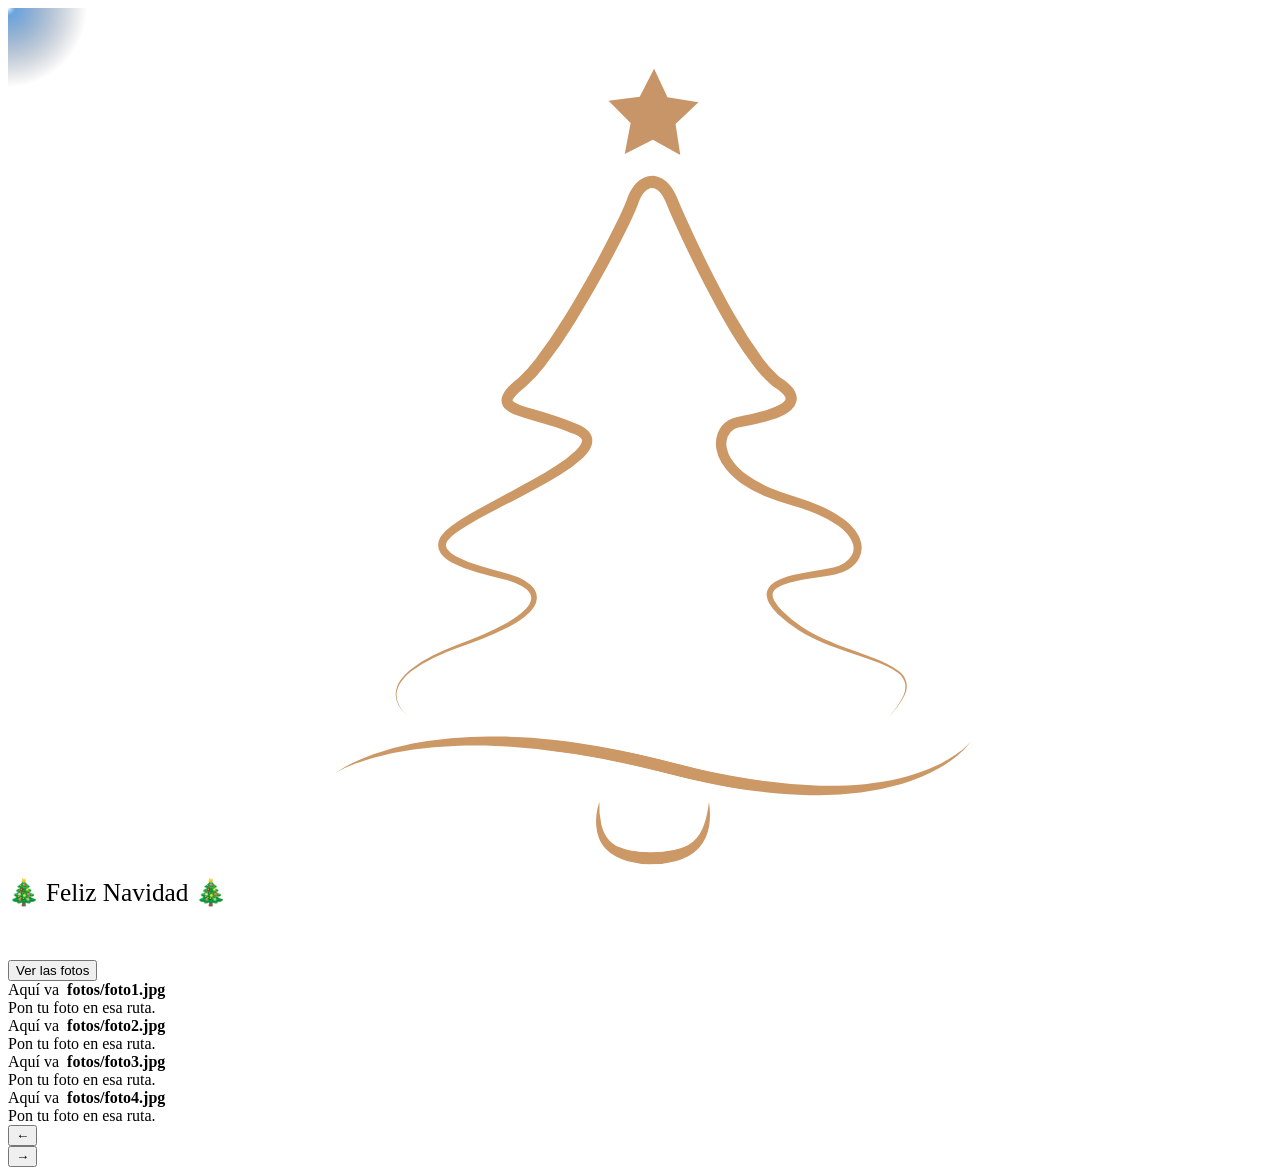
==== index.html @ 5bad48da "Rename index1.html to index.html" ====
<!DOCTYPE html>
<html lang="es">
<head>
  <meta charset="UTF-8">
  <meta name="viewport" content="width=device-width, initial-scale=1.0">
  <title>Feliz Navidad 🎄</title>
  <link rel="stylesheet" href="./style.css">
</head>
<body>

<svg class="mainSVG" xmlns="http://www.w3.org/2000/svg" xmlns:xlink="http://www.w3.org/1999/xlink" viewBox="0 0 800 600">
  <defs>
    <circle id="circ" class="particle" cx="0" cy="0" r="1" />
    <polygon id="star" class="particle" points="4.55,0 5.95,2.85 9.1,3.3 6.82,5.52 7.36,8.65 4.55,7.17 1.74,8.65 2.27,5.52 0,3.3 3.14,2.85 " />
    <polygon id="cross" class="particle" points="4,3.5 2.5,2 4,0.5 3.5,0 2,1.5 0.5,0 0,0.5 1.5,2 0,3.5 0.5,4 2,2.5 3.5,4 " />
    <path id="heart" class="particle" d="M2.9,0C2.53,0,2.2,0.18,2,0.47C1.8,0.18,1.47,0,1.1,0C0.49,0,0,0.49,0,1.1
	C0,2.6,1.56,4,2,4s2-1.4,2-2.9C4,0.49,3.51,0,2.9,0z" />

    <radialGradient id="grad" cx="3" cy="3" r="6" gradientUnits="userSpaceOnUse">
      <stop offset="0" style="stop-color:red" />
      <stop offset="0.4" style="stop-color:#334673" />
      <stop offset="0.6" style="stop-color:#EDDDC4" />
      <stop offset="0.9" style="stop-color:#FEE8C7" />
      <stop offset="1" style="stop-color:red" />
    </radialGradient>
    <radialGradient id="dotGrad" cx="0" cy="0" r="50" gradientUnits="userSpaceOnUse">
      <stop offset="0" style="stop-color:#FFFFFF;stop-opacity:1" />
      <stop offset="0.1" style="stop-color:#0867C7;stop-opacity:0.6" />
      <stop offset="1" style="stop-color:#081029;stop-opacity:0" />
    </radialGradient>

    <mask id="treePathMask">
      <path class="treePathMask" fill="none" stroke-width="18" stroke="#FFF" d="M252.9,447.9c0,0-30.8-21.6,33.9-44.7c64.7-23.1,46.2-37,33.9-41.6
    c-12.3-4.6-59.3-11.6-42.4-28.5s114-52.4,81.7-66.2c-32.4-13.9-58.5-10.8-35.4-29.3s66.2-101.7,70.9-115.6
    c4.4-13.2,16.9-18.5,24.7,0c7.7,18.5,44.7,100.1,67.8,115.6c23.1,15.4-10.8,21.6-26.2,24.7c-15.4,3.1-20,33.9,33.9,49.3
    c53.9,15.4,47.8,40.1,27.7,44.7c-20,4.6-63.2,4.6-27.7,32.4s98.6,21.6,61.6,60.1" />
    </mask>
    <mask id="treeBottomMask">
      <path class="treeBottomMask" stroke="#FFF" stroke-width="8" d="M207.5,484.1c0,0,58.5-43.1,211.1-3.1s191-16.9,191-16.9" />
    </mask>
    <mask id="treePotMask">
      <path class="treePotMask" stroke="#FFF" stroke-width="8" d="M374.3,502.5c0,0-4.6,20,7.7,29.3c12.3,9.2,40.1,7.7,50.8,0s10.8-23.1,10.8-29.3" />
    </mask>

    <filter id="glow" x="-150%" y="-150%" width="280%" height="280%">
      <feOffset result="offOut" in="SourceGraphic" dx="0" dy="0" />
      <feGaussianBlur in="offOut" stdDeviation="16" result="blur" />
      <feComponentTransfer>
        <feFuncR type="discrete" tableValues="0.8" />
        <feFuncG type="discrete" tableValues="0.3" />
        <feFuncB type="discrete" tableValues="0.2" />
      </feComponentTransfer>
      <feComposite in="SourceGraphic" operator="over" />
    </filter>
  </defs>

  <g class="whole">
    <g class="pContainer"></g>

    <g class="tree" mask="url(#treePathMask)">
      <path d="M252.95,447.85a20.43,20.43,0,0,1-5.64-6.24,14,14,0,0,1-1.91-8.22,16.93,16.93,0,0,1,3.06-8,33.16,33.16,0,0,1,5.79-6.28A74.78,74.78,0,0,1,268.54,410a163.48,163.48,0,0,1,15.52-6.84c10.54-3.93,21-8.07,30.72-13.46a80.83,80.83,0,0,0,7-4.37,37.51,37.51,0,0,0,6.13-5.24c1.75-1.92,3.14-4.18,3.25-6.35s-1.12-4.18-3-5.81a25,25,0,0,0-6.72-3.91,61.25,61.25,0,0,0-7.8-2.42c-5.41-1.4-10.91-2.72-16.38-4.32a84.17,84.17,0,0,1-16.2-6.19,28.26,28.26,0,0,1-3.86-2.5,15.06,15.06,0,0,1-3.44-3.63,9,9,0,0,1-1.51-5.47,10.22,10.22,0,0,1,.61-2.78,12.88,12.88,0,0,1,1.2-2.34,26.73,26.73,0,0,1,6.58-6.56c2.35-1.76,4.76-3.33,7.19-4.84,4.87-3,9.82-5.75,14.77-8.46,9.91-5.4,19.88-10.59,29.63-16.08,4.87-2.75,9.68-5.56,14.33-8.56A81.88,81.88,0,0,0,359.45,280a23,23,0,0,0,2.41-2.79,8.36,8.36,0,0,0,1.35-2.65,2.13,2.13,0,0,0-.17-1.7,5.53,5.53,0,0,0-1.88-1.77,13.15,13.15,0,0,0-1.49-.83c-.52-.26-1.1-.49-1.76-.77-1.27-.53-2.55-1-3.83-1.53q-3.86-1.48-7.8-2.77c-5.26-1.74-10.6-3.23-16-4.79-2.72-.79-5.47-1.58-8.29-2.61a31.74,31.74,0,0,1-4.33-1.92,14.39,14.39,0,0,1-2.29-1.53,8.74,8.74,0,0,1-2.22-2.66,7.2,7.2,0,0,1-.78-4,9.09,9.09,0,0,1,1-3.24,18.93,18.93,0,0,1,3-4.21,44.88,44.88,0,0,1,3.29-3.19c.56-.5,1.12-1,1.68-1.45l1.61-1.33a84,84,0,0,0,10.88-11.88,326.2,326.2,0,0,0,18.79-27.53c5.88-9.5,11.48-19.19,16.89-29S380.1,146.16,385,136.13c1.22-2.51,2.42-5,3.57-7.54s2.29-5.09,3.14-7.45l.36-1c.14-.38.26-.75.42-1.12.29-.75.64-1.48,1-2.21a25.51,25.51,0,0,1,2.65-4.21,19.15,19.15,0,0,1,3.76-3.69,13.74,13.74,0,0,1,5.24-2.42,12.11,12.11,0,0,1,6.12.25,14.59,14.59,0,0,1,5,2.79,20.59,20.59,0,0,1,3.47,3.79,30.33,30.33,0,0,1,2.5,4.1c.35.7.7,1.39,1,2.1l.46,1.05.4,1,1.64,3.84,3.39,7.67q6.88,15.32,14.36,30.37c5,10,10.18,19.94,15.69,29.65a274.94,274.94,0,0,0,17.9,28A73.36,73.36,0,0,0,487.74,233c.49.4,1,.8,1.48,1.15l1.7,1.19a35,35,0,0,1,3.66,3,17.84,17.84,0,0,1,3.32,4.08,10.83,10.83,0,0,1,1.14,2.94,8.54,8.54,0,0,1,0,3.54,10.27,10.27,0,0,1-3.22,5.39,20.71,20.71,0,0,1-4.15,2.91,49,49,0,0,1-8.4,3.46,154,154,0,0,1-16.77,4.09l-4.15.81a9.18,9.18,0,0,0-2.87,1.08,9.51,9.51,0,0,0-4,4.7,12.55,12.55,0,0,0-.67,6.58,19.5,19.5,0,0,0,2.46,6.74A37.19,37.19,0,0,0,468,295.75a75,75,0,0,0,14.14,7.86,129.67,129.67,0,0,0,15.58,5.49A141.4,141.4,0,0,1,513.88,315a75,75,0,0,1,15.19,8.65,37.29,37.29,0,0,1,6.55,6.24,21.05,21.05,0,0,1,4.31,8.49,14.43,14.43,0,0,1-1.24,9.88,18.08,18.08,0,0,1-6.66,6.94,26.74,26.74,0,0,1-8.56,3.33c-2.84.61-5.65,1.06-8.44,1.49-5.58.86-11.13,1.61-16.52,2.77a53.48,53.48,0,0,0-7.81,2.22c-2.43.94-4.81,2.22-6,3.93a4.34,4.34,0,0,0-.77,2.82,8.45,8.45,0,0,0,1,3.29,28,28,0,0,0,4.82,6.25,80.74,80.74,0,0,0,12.81,10.4c9.29,6,19.72,10.29,30.24,14.17,5.27,1.95,10.59,3.79,15.85,5.86,2.63,1,5.24,2.14,7.79,3.39a37.94,37.94,0,0,1,7.28,4.51,11.9,11.9,0,0,1,3.63,15.57,34.68,34.68,0,0,1-4.53,7.16,77.45,77.45,0,0,1-5.64,6.29,77.31,77.31,0,0,0,5.41-6.46,34.27,34.27,0,0,0,4.22-7.21,12.64,12.64,0,0,0,.88-8,12.44,12.44,0,0,0-4.71-6.43,37.71,37.71,0,0,0-7.15-4.16c-2.53-1.16-5.13-2.18-7.76-3.14-5.26-1.91-10.62-3.62-16-5.44-10.65-3.63-21.34-7.64-31.11-13.64a83.84,83.84,0,0,1-13.61-10.49,31.27,31.27,0,0,1-5.6-6.94,12,12,0,0,1-1.55-4.68,8.17,8.17,0,0,1,.19-2.7,8.56,8.56,0,0,1,1.09-2.5,12.1,12.1,0,0,1,3.6-3.44,24.27,24.27,0,0,1,4.08-2.08,57.3,57.3,0,0,1,8.36-2.56c5.59-1.31,11.19-2.17,16.71-3.12,2.76-.48,5.5-1,8.15-1.59a22.1,22.1,0,0,0,7-2.87,13.3,13.3,0,0,0,4.82-5.15,9.42,9.42,0,0,0,.69-6.53,16,16,0,0,0-3.42-6.33,33.25,33.25,0,0,0-5.73-5.27,69.74,69.74,0,0,0-14.19-7.8,135.81,135.81,0,0,0-15.61-5.42,135.53,135.53,0,0,1-16.3-5.51,81,81,0,0,1-15.41-8.31,43.39,43.39,0,0,1-12.6-13,25.53,25.53,0,0,1-3.34-9,19.13,19.13,0,0,1,1-10,16.17,16.17,0,0,1,6.69-8,15.88,15.88,0,0,1,5-1.93l4.13-.84a147.75,147.75,0,0,0,16-4,42.41,42.41,0,0,0,7.17-3,14,14,0,0,0,2.74-1.92,3.42,3.42,0,0,0,1.12-1.68,2.41,2.41,0,0,0-.43-1.61,11.07,11.07,0,0,0-2-2.4,28,28,0,0,0-2.92-2.31l-1.76-1.22c-.65-.46-1.26-.94-1.86-1.43a59,59,0,0,1-6.43-6.27c-2-2.19-3.79-4.44-5.54-6.74a267,267,0,0,1-18.55-28.74c-5.63-9.85-10.89-19.86-16-30s-9.91-20.31-14.57-30.61l-3.45-7.76L417,124.48l-.42-1-.39-.88c-.25-.59-.54-1.15-.82-1.71a22.74,22.74,0,0,0-1.89-3.09,13,13,0,0,0-2.2-2.42,7,7,0,0,0-2.31-1.33,4.49,4.49,0,0,0-2.22-.09,8.55,8.55,0,0,0-4.59,3.32,17.85,17.85,0,0,0-1.84,2.92c-.26.54-.51,1.07-.73,1.64-.12.27-.22.56-.32.85l-.35,1c-1.06,2.93-2.23,5.47-3.42,8.1s-2.42,5.16-3.67,7.7c-5,10.18-10.29,20.16-15.77,30.05s-11.17,19.66-17.16,29.28a310.2,310.2,0,0,1-19.39,28.11,90.46,90.46,0,0,1-12,12.85l-1.65,1.35c-.52.43-1,.85-1.53,1.29a38,38,0,0,0-2.79,2.65,12.42,12.42,0,0,0-1.94,2.57,2.33,2.33,0,0,0-.28.76c0,.11,0,0,0,.09a4.57,4.57,0,0,0,1.7,1.35,25.15,25.15,0,0,0,3.36,1.51c2.46.92,5.11,1.72,7.79,2.52,5.36,1.58,10.84,3.16,16.25,5q4.06,1.37,8.08,2.94c1.34.53,2.67,1.07,4,1.63.64.27,1.36.57,2.1.94a19.66,19.66,0,0,1,2.18,1.24,11.85,11.85,0,0,1,4,4.13,8.64,8.64,0,0,1,1,3.24,9.11,9.11,0,0,1-.27,3.23,14.48,14.48,0,0,1-2.42,4.85,29.32,29.32,0,0,1-3.14,3.56,87.46,87.46,0,0,1-14,10.47c-4.85,3-9.79,5.84-14.76,8.55-9.94,5.42-20,10.49-29.91,15.72-5,2.62-9.88,5.28-14.63,8.12-2.37,1.42-4.7,2.89-6.88,4.46a22.06,22.06,0,0,0-5.45,5.14,8,8,0,0,0-.76,1.39,5.36,5.36,0,0,0-.33,1.32,4.1,4.1,0,0,0,.69,2.53,15.62,15.62,0,0,0,5.49,4.62A80.14,80.14,0,0,0,298.56,353c5.31,1.66,10.73,3.06,16.18,4.58a64.81,64.81,0,0,1,8.26,2.74,27.74,27.74,0,0,1,7.69,4.74,13.65,13.65,0,0,1,3,3.81,9.27,9.27,0,0,1,1,5,11.14,11.14,0,0,1-1.54,4.7,19.09,19.09,0,0,1-2.8,3.67,40.6,40.6,0,0,1-6.81,5.54,83.78,83.78,0,0,1-7.41,4.35c-10.11,5.26-20.76,9.16-31.39,12.82a161.69,161.69,0,0,0-15.52,6.37A74.57,74.57,0,0,0,255,420a32.17,32.17,0,0,0-5.82,5.89,16.21,16.21,0,0,0-3.19,7.52,13.61,13.61,0,0,0,1.59,8A20.29,20.29,0,0,0,252.95,447.85Z" fill="#cb9866" />
      <path d="M207.5,484.06c7.05-5.11,15.14-8.66,23.34-11.63a177.13,177.13,0,0,1,25.29-6.88,263.65,263.65,0,0,1,52.22-4.49h3.28l3.28.09,6.56.19,6.55.39c2.18.13,4.37.26,6.54.48,4.35.39,8.71.74,13,1.28l6.51.75,6.49.91c17.3,2.5,34.41,6,51.36,10.19l12.62,3.2c4.18,1,8.34,2.18,12.55,3.06,8.38,2,16.82,3.63,25.29,5.13a353.5,353.5,0,0,0,51.17,5.47c17.11.32,34.36-.66,51-4.7a118.55,118.55,0,0,0,24.21-8.47,84.82,84.82,0,0,0,11.11-6.49,47.55,47.55,0,0,0,9.69-8.53,48.1,48.1,0,0,1-9,9.45,85.1,85.1,0,0,1-10.81,7.45,116.56,116.56,0,0,1-24.23,10.24,165.66,165.66,0,0,1-25.79,5.35,232.1,232.1,0,0,1-26.27,1.71c-8.77,0-17.55-.24-26.26-1.09-2.18-.2-4.37-.35-6.54-.6l-6.52-.78c-4.36-.46-8.67-1.19-13-1.82-8.64-1.37-17.22-3.09-25.74-5-4.28-.87-8.5-2-12.75-3l-12.62-3.11q-25.06-6.37-50.58-10.47a426.37,426.37,0,0,0-51.3-5.3c-8.59-.42-17.19-.29-25.78,0a240.1,240.1,0,0,0-25.68,2.24,186.57,186.57,0,0,0-25.27,5.19c-4.15,1.16-8.26,2.49-12.28,4.05-2,.79-4,1.6-6,2.52A50.82,50.82,0,0,0,207.5,484.06Z" fill="#cb9866" />
      <path d="M374.32,502.55a48.15,48.15,0,0,0,1.24,14.35c1.15,4.52,3.29,8.64,6.49,11.35a18.5,18.5,0,0,0,5.51,3.14,39.06,39.06,0,0,0,6.41,1.82,65.78,65.78,0,0,0,13.68,1.12,72.9,72.9,0,0,0,13.72-1.44,44.51,44.51,0,0,0,6.46-1.85,17.75,17.75,0,0,0,5.51-3.15,25.45,25.45,0,0,0,7.24-11.17,52,52,0,0,0,1.9-6.91c.48-2.37.83-4.8,1.18-7.25a55.16,55.16,0,0,1,.64,7.42,40.11,40.11,0,0,1-.52,7.56,31.23,31.23,0,0,1-2.19,7.5,24.37,24.37,0,0,1-4.46,6.79,25.16,25.16,0,0,1-6.61,5,39.72,39.72,0,0,1-7.4,3A58.55,58.55,0,0,1,407.75,542a55,55,0,0,1-15.47-1.9,36.65,36.65,0,0,1-7.46-3,25.3,25.3,0,0,1-6.6-5,19.63,19.63,0,0,1-2.5-3.34,21.72,21.72,0,0,1-1.79-3.67,27.66,27.66,0,0,1-1.65-7.7,38.16,38.16,0,0,1,2-14.87Z" fill="#cb9866" />
    </g>

    <path class="treeBottomPath" stroke="none" fill="none" stroke-width="8" d="M207.5,484.1c0,0,58.5-43.1,211.1-3.1s191-16.9,191-16.9" />
    <path class="treePath" fill="none" stroke="none" stroke-miterlimit="10" d="M252.95,447.85s-30.81-21.57,33.89-44.68,46.22-37,33.89-41.6-59.32-11.56-42.37-28.5,114-52.38,81.66-66.25S301.48,256,324.59,237.55,390.84,135.87,395.46,122c4.41-13.24,16.95-18.49,24.65,0s44.68,100.14,67.79,115.55-10.78,21.57-26.19,24.65-20,33.89,33.89,49.3,47.76,40.06,27.73,44.68-63.17,4.62-27.73,32.35,98.6,21.57,61.63,60.09" />
    <path class="treeBottom" mask="url(#treeBottomMask)" d="M207.5,484.06c7.05-5.11,15.14-8.66,23.34-11.63a177.13,177.13,0,0,1,25.29-6.88,263.65,263.65,0,0,1,52.22-4.49h3.28l3.28.09,6.56.19,6.55.39c2.18.13,4.37.26,6.54.48,4.35.39,8.71.74,13,1.28l6.51.75,6.49.91c17.3,2.5,34.41,6,51.36,10.19l12.62,3.2c4.18,1,8.34,2.18,12.55,3.06,8.38,2,16.82,3.63,25.29,5.13a353.5,353.5,0,0,0,51.17,5.47c17.11.32,34.36-.66,51-4.7a118.55,118.55,0,0,0,24.21-8.47,84.82,84.82,0,0,0,11.11-6.49,47.55,47.55,0,0,0,9.69-8.53,48.1,48.1,0,0,1-9,9.45,85.1,85.1,0,0,1-10.81,7.45,116.56,116.56,0,0,1-24.23,10.24,165.66,165.66,0,0,1-25.79,5.35,232.1,232.1,0,0,1-26.27,1.71c-8.77,0-17.55-.24-26.26-1.09-2.18-.2-4.37-.35-6.54-.6l-6.52-.78c-4.36-.46-8.67-1.19-13-1.82-8.64-1.37-17.22-3.09-25.74-5-4.28-.87-8.5-2-12.75-3l-12.62-3.11q-25.06-6.37-50.58-10.47a426.37,426.37,0,0,0-51.3-5.3c-8.59-.42-17.19-.29-25.78,0a240.1,240.1,0,0,0-25.68,2.24,186.57,186.57,0,0,0-25.27,5.19c-4.15,1.16-8.26,2.49-12.28,4.05-2,.79-4,1.6-6,2.52A50.82,50.82,0,0,0,207.5,484.06Z" fill="#cb9866" />
    <path class="treePot" mask="url(#treePotMask)" d="M374.32,502.55a48.15,48.15,0,0,0,1.24,14.35c1.15,4.52,3.29,8.64,6.49,11.35a18.5,18.5,0,0,0,5.51,3.14,39.06,39.06,0,0,0,6.41,1.82,65.78,65.78,0,0,0,13.68,1.12,72.9,72.9,0,0,0,13.72-1.44,44.51,44.51,0,0,0,6.46-1.85,17.75,17.75,0,0,0,5.51-3.15,25.45,25.45,0,0,0,7.24-11.17,52,52,0,0,0,1.9-6.91c.48-2.37.83-4.8,1.18-7.25a55.16,55.16,0,0,1,.64,7.42,40.11,40.11,0,0,1-.52,7.56,31.23,31.23,0,0,1-2.19,7.5,24.37,24.37,0,0,1-4.46,6.79,25.16,25.16,0,0,1-6.61,5,39.72,39.72,0,0,1-7.4,3A58.55,58.55,0,0,1,407.75,542a55,55,0,0,1-15.47-1.9,36.65,36.65,0,0,1-7.46-3,25.3,25.3,0,0,1-6.6-5,19.63,19.63,0,0,1-2.5-3.34,21.72,21.72,0,0,1-1.79-3.67,27.66,27.66,0,0,1-1.65-7.7,38.16,38.16,0,0,1,2-14.87Z" fill="#cb9866" />
    <g class="treeStar">
      <path class="treeStarOutline" opacity="0" d="M421,53.27c5,.83,10.08,1.52,15.15,2.13l3.8.45,1.9.21c.33,0,.6.06,1,.12a2.41,2.41,0,0,1,1.27.66,2.52,2.52,0,0,1,.56,2.76,3.42,3.42,0,0,1-.78,1.07l-.66.69-2.65,2.77c-1.78,1.83-3.54,3.68-5.35,5.48l-2.7,2.71L429.81,75l-.69.67-.34.33,0,0h0a.14.14,0,0,0,0-.08s0-.07,0,0l0,.24.07.47.57,3.78c.4,2.52.71,5,1.06,7.57l.94,7.59.22,1.9c0,.06,0,.19,0,.34a2.21,2.21,0,0,1,0,.43,2.72,2.72,0,0,1-.21.84,2.85,2.85,0,0,1-2.65,1.75,2.57,2.57,0,0,1-.82-.14,3.12,3.12,0,0,1-.65-.3l-1.64-1-6.58-3.91-6.63-3.81-3.34-1.86-.42-.23-.21-.12-.14-.07a1,1,0,0,0-.59,0,1.15,1.15,0,0,0-.31.12l-.43.22-.85.44c-2.27,1.17-4.54,2.31-6.79,3.52s-4.51,2.38-6.74,3.61l-3.36,1.83-.84.46a3.07,3.07,0,0,1-1.28.44,2.68,2.68,0,0,1-2.84-3l.15-1,.29-1.89.57-3.78,1.18-7.56,1.24-7.52a.13.13,0,0,0,0,.08l0,0-.1-.09-.17-.17-1.37-1.34-2.73-2.68-10.93-10.7-.34-.33a4,4,0,0,1-.64-.84,3.63,3.63,0,0,1-.43-2.12,3.68,3.68,0,0,1,2.64-3.17l.52-.11.25,0,.47-.06.95-.12,1.9-.25,7.58-1,7.6-.9,1.9-.23.95-.11c.24,0,.11,0,.09,0l-.09.05-.07.08,0,0,.09-.16.46-.84.91-1.68c2.41-4.5,4.95-8.92,7.51-13.34l1-1.66.48-.83.24-.41.13-.23a3.49,3.49,0,0,1,.22-.33,2.66,2.66,0,0,1,2.83-.9,2.52,2.52,0,0,1,1.26.84,2.85,2.85,0,0,1,.37.62l.18.44q1.45,3.54,3,7.06c1,2.36,2,4.68,3.06,7,.51,1.17,1.06,2.32,1.59,3.48l.8,1.74a2.12,2.12,0,0,0,.45.75A1.42,1.42,0,0,0,421,53.27Zm-.06.39a1.82,1.82,0,0,1-1-.46,2.52,2.52,0,0,1-.56-.86l-.84-1.72c-.56-1.14-1.11-2.3-1.69-3.43-1.17-2.27-2.29-4.56-3.5-6.81s-2.39-4.51-3.6-6.76l-.23-.42a.8.8,0,0,0-.14-.18.58.58,0,0,0-.33-.15.56.56,0,0,0-.57.28L407,36.48c-2.09,4.66-4.2,9.31-6.45,13.88l-.83,1.72-.42.86-.13.27a3.57,3.57,0,0,1-2,1.67,4.26,4.26,0,0,1-.84.18l-.95.13-1.89.27L386,56.53l-7.58,1-3.49.44a.45.45,0,0,0,.34-.4.51.51,0,0,0-.07-.28s-.06-.08-.07-.08l.33.34,10.65,11,2.66,2.75,1.33,1.37.4.42a3.41,3.41,0,0,1,.53.84,3.36,3.36,0,0,1,.24,1.95c-.53,2.56-1,5-1.57,7.52L388,90.85l-.83,3.73-.42,1.87-.2.9a.5.5,0,0,0,0,.3.58.58,0,0,0,.52.37,6.28,6.28,0,0,0,1.38-.58l3.46-1.62q3.47-1.61,6.9-3.3c2.3-1.1,4.57-2.26,6.85-3.39l.86-.43.43-.21a2.55,2.55,0,0,1,.57-.22,2.21,2.21,0,0,1,1.29.08l.29.13.21.11.42.23,3.37,1.81,6.8,3.51,6.85,3.41,1.71.85c.19.09.15.07.22.08a.25.25,0,0,0,.12,0,.42.42,0,0,0,.21-.1.33.33,0,0,0,.1-.19.2.2,0,0,0,0-.09.1.1,0,0,0,0,0l0-.13L428.74,96l-1.42-7.52c-.43-2.51-.9-5-1.29-7.54l-.6-3.78-.08-.47,0-.24a3.75,3.75,0,0,1,0-.45,3.37,3.37,0,0,1,.52-1.9,3.33,3.33,0,0,1,.3-.4,3.73,3.73,0,0,1,.3-.3l.35-.32.7-.65,2.81-2.59,2.86-2.54c1.9-1.71,3.84-3.36,5.77-5l2.91-2.49a12.91,12.91,0,0,0,1.15-1,.7.7,0,0,0-.06-.79.73.73,0,0,0-.37-.26c-.23-.06-.6-.13-.89-.2l-1.87-.4L436,56.39C431,55.39,426,54.45,420.95,53.66Z" fill="#FFFCF9" />
      <path d="M408.12,83.45l-17.78,8.94,3.72-19.55-14-14.15,19.74-2.5,9.13-17.68,8.48,18L437,59.73l-14.5,13.63,3,19.67Z" fill="#C89568" />
    </g>
    <circle class="sparkle" fill="url(#dotGrad)" cx="0" cy="0" r="50" />
  </g>

  <foreignObject id="endMessage" x="0" y="550" width="800" height="250">
    <span class="endMessage">🎄 Feliz Navidad 🎄</span>
  </foreignObject>
</svg>

<!-- ===== GALERÍA DE FOTOS ===== -->
<button id="verFotos" type="button">Ver las fotos</button>

<section id="galeria" aria-label="Fotos">
  <div id="marco">
    <div id="lienzo"></div>
    <div id="pie"></div>
  </div>
  <div id="controles">
    <button id="ant" type="button" aria-label="Foto anterior">&#8592;</button>
    <div id="puntos"></div>
    <button id="sig" type="button" aria-label="Foto siguiente">&#8594;</button>
  </div>
</section>

<!-- ===== SCRIPTS ===== -->
<script src="./libs/gsap.min.js"></script>
<script src="./libs/MorphSVGPlugin3.min.js"></script>
<script src="./libs/DrawSVGPlugin3.min.js"></script>
<script src="./libs/MotionPathPlugin.min.js"></script>
<script src="./libs/Physics2DPlugin3.min.js"></script>
<script src="./libs/EasePack3.min.js"></script>
<script src="./script.js"></script>

<script>
/* ============ TUS FOTOS ============
   Sube tus imágenes a la carpeta "fotos/" del repo.
   "texto" es opcional (sale debajo de la foto). */
const FOTOS = [
  { src: "fotos/foto1.jpg", texto: "" },
  { src: "fotos/foto2.jpg", texto: "" },
  { src: "fotos/foto3.jpg", texto: "" },
  { src: "fotos/foto4.jpg", texto: "" }
];
const SEGUNDOS_PAUSA_FINAL = 2;
const SEGUNDOS_RESPALDO = 20;
const SEGUNDOS_POR_FOTO = 4;

(function(){
  const galeria = document.getElementById('galeria'), lienzo = document.getElementById('lienzo'),
        pie = document.getElementById('pie'), puntos = document.getElementById('puntos'),
        boton = document.getElementById('verFotos');
  let actual = 0, timer = null, iniciada = false;

  FOTOS.forEach((f,i)=>{
    const d = document.createElement('div'); d.className = 'foto';
    const img = new Image(); img.alt = f.texto || ('Foto '+(i+1)); img.src = f.src;
    img.onerror = ()=>{ d.innerHTML = '<div class="vacia">Aquí va <b>&nbsp;'+f.src+'&nbsp;</b><br>Pon tu foto en esa ruta.</div>'; };
    d.appendChild(img); lienzo.appendChild(d);
    puntos.appendChild(document.createElement('i'));
  });

  function mostrar(i){
    actual = (i + FOTOS.length) % FOTOS.length;
    [...lienzo.children].forEach((el,k)=>el.classList.toggle('activa', k===actual));
    [...puntos.children].forEach((el,k)=>el.classList.toggle('on', k===actual));
    pie.textContent = FOTOS[actual].texto || '';
  }
  function arrancar(){ clearInterval(timer); timer = setInterval(()=>mostrar(actual+1), SEGUNDOS_POR_FOTO*1000); }

  function empezarFotos(){
    if(iniciada) return; iniciada = true;
    boton.classList.add('oculto');
    galeria.classList.add('visible');
    mostrar(0); arrancar();
  }

  document.getElementById('sig').onclick = ()=>{ mostrar(actual+1); arrancar(); };
  document.getElementById('ant').onclick = ()=>{ mostrar(actual-1); arrancar(); };
  addEventListener('keydown', e=>{
    if(!iniciada) return;
    if(e.key==='ArrowRight'){ mostrar(actual+1); arrancar(); }
    if(e.key==='ArrowLeft'){ mostrar(actual-1); arrancar(); }
  });
  boton.onclick = empezarFotos;
  addEventListener('arbolTerminado', ()=>setTimeout(empezarFotos, SEGUNDOS_PAUSA_FINAL*1000));
  setTimeout(empezarFotos, SEGUNDOS_RESPALDO*1000);
})();
</script>

</body>
</html>
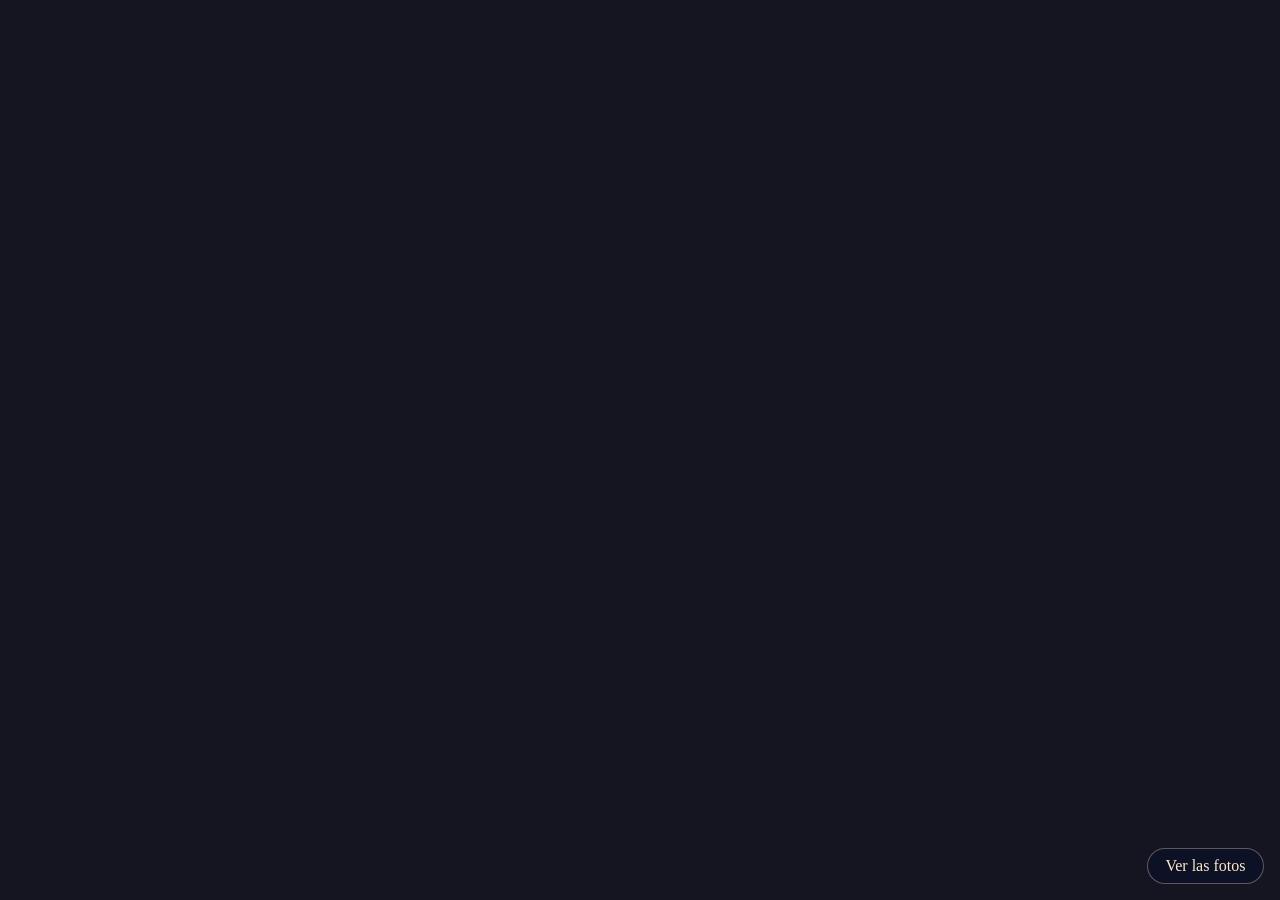
==== commit f70c92c0: "Rename stylesheet from style.css to estilos.css" ====
--- a/index.html
+++ b/index.html
@@ -4,7 +4,7 @@
   <meta charset="UTF-8">
   <meta name="viewport" content="width=device-width, initial-scale=1.0">
   <title>Feliz Navidad 🎄</title>
-  <link rel="stylesheet" href="./style.css">
+  <link rel="stylesheet" href="./estilos.css">
 </head>
 <body>
 
--- a/estilos.css
+++ b/estilos.css
@@ -0,0 +1,145 @@
+@font-face {
+  font-family: 'mountains_of_christmasregular';
+  src: url('https://s3-us-west-2.amazonaws.com/s.cdpn.io/35984/mountainsofchristmas-webfont.woff2') format('woff2'),
+       url('https://s3-us-west-2.amazonaws.com/s.cdpn.io/35984/mountainsofchristmas-webfont.woff') format('woff');
+  font-weight: normal;
+  font-style: normal;
+}
+
+* { box-sizing: border-box; }
+
+body {
+  background-color: #151522;
+  overflow: hidden;
+  display: flex;
+  align-items: center;
+  justify-content: center;
+  font-family: Georgia, "Times New Roman", serif;
+}
+
+body, html {
+  height: 100%;
+  width: 100%;
+  margin: 0;
+  padding: 0;
+}
+
+svg.mainSVG {
+  width: 90%;
+  height: 90%;
+  visibility: hidden;
+}
+
+#endMessage {
+  font-family: mountains_of_christmasregular, Georgia, serif;
+  font-size: 2rem;
+  text-anchor: middle;
+  text-align: center;
+  fill: #FFFFFF;
+  color: #FFFFFF;
+  opacity: 0;
+  letter-spacing: 1px;
+}
+
+#endMessage .endMessage {
+  display: block;
+  width: 100%;
+  text-align: center;
+  color: #FEE8C7;
+}
+
+a {
+  color: white;
+  text-decoration: underline dotted #FFFFFF;
+}
+a:visited { color: red; }
+
+/* ===== GALERÍA DE FOTOS ===== */
+#galeria {
+  position: fixed; inset: 0; z-index: 10;
+  display: flex; flex-direction: column; align-items: center; justify-content: center;
+  gap: 1.2rem; padding: 1rem;
+  background: rgba(8, 16, 41, .94);
+  font-family: Georgia, "Times New Roman", serif;
+  color: #FEE8C7;
+  opacity: 0; visibility: hidden;
+  transition: opacity 1.6s ease, visibility 0s 1.6s;
+}
+#galeria.visible {
+  opacity: 1; visibility: visible;
+  transition: opacity 1.6s ease;
+}
+
+#marco {
+  position: relative;
+  width: min(88vw, 640px);
+  height: min(66vh, 560px);
+  background: #FEE8C7;
+  padding: 14px 14px 56px;
+  border-radius: 3px;
+  box-shadow: 0 18px 50px #000a;
+  transform: rotate(-1.2deg);
+}
+#lienzo {
+  position: relative; width: 100%; height: 100%;
+  background: #081029; overflow: hidden;
+}
+.foto {
+  position: absolute; inset: 0;
+  opacity: 0; transition: opacity 1.2s ease;
+}
+.foto.activa { opacity: 1; }
+.foto img {
+  width: 100%; height: 100%;
+  object-fit: cover; display: block;
+}
+.foto .vacia {
+  width: 100%; height: 100%;
+  display: flex; align-items: center; justify-content: center;
+  text-align: center; padding: 1.5rem;
+  color: #FEE8C7aa; line-height: 1.5;
+  font-size: .95rem;
+}
+#pie {
+  position: absolute; left: 14px; right: 14px; bottom: 14px;
+  height: 42px; display: flex; align-items: center; justify-content: center;
+  color: #2b2b2b; font-size: 1.05rem; font-style: italic;
+}
+
+#controles { display: flex; align-items: center; gap: 1rem; }
+#controles button {
+  background: none; border: 1px solid #FEE8C755; color: #FEE8C7;
+  width: 2.6rem; height: 2.6rem; border-radius: 50%;
+  font-size: 1.2rem; cursor: pointer;
+}
+#controles button:hover,
+#controles button:focus-visible {
+  border-color: #cb9866; color: #cb9866; outline: none;
+}
+#puntos {
+  display: flex; gap: .45rem; flex-wrap: wrap;
+  justify-content: center; max-width: 60vw;
+}
+#puntos i {
+  width: .55rem; height: .55rem; border-radius: 50%;
+  background: #FEE8C740; transition: background .3s;
+}
+#puntos i.on { background: #cb9866; }
+
+#verFotos {
+  position: fixed; right: 1rem; bottom: 1rem; z-index: 9;
+  background: rgba(8, 16, 41, .6);
+  border: 1px solid #FEE8C755; color: #FEE8C7;
+  padding: .5rem 1.1rem; border-radius: 999px;
+  font: inherit; font-family: Georgia, serif;
+  cursor: pointer;
+}
+#verFotos:hover,
+#verFotos:focus-visible {
+  border-color: #cb9866; color: #cb9866; outline: none;
+}
+#verFotos.oculto { display: none; }
+
+@media (prefers-reduced-motion: reduce) {
+  #galeria, .foto { transition-duration: .01s; }
+}
